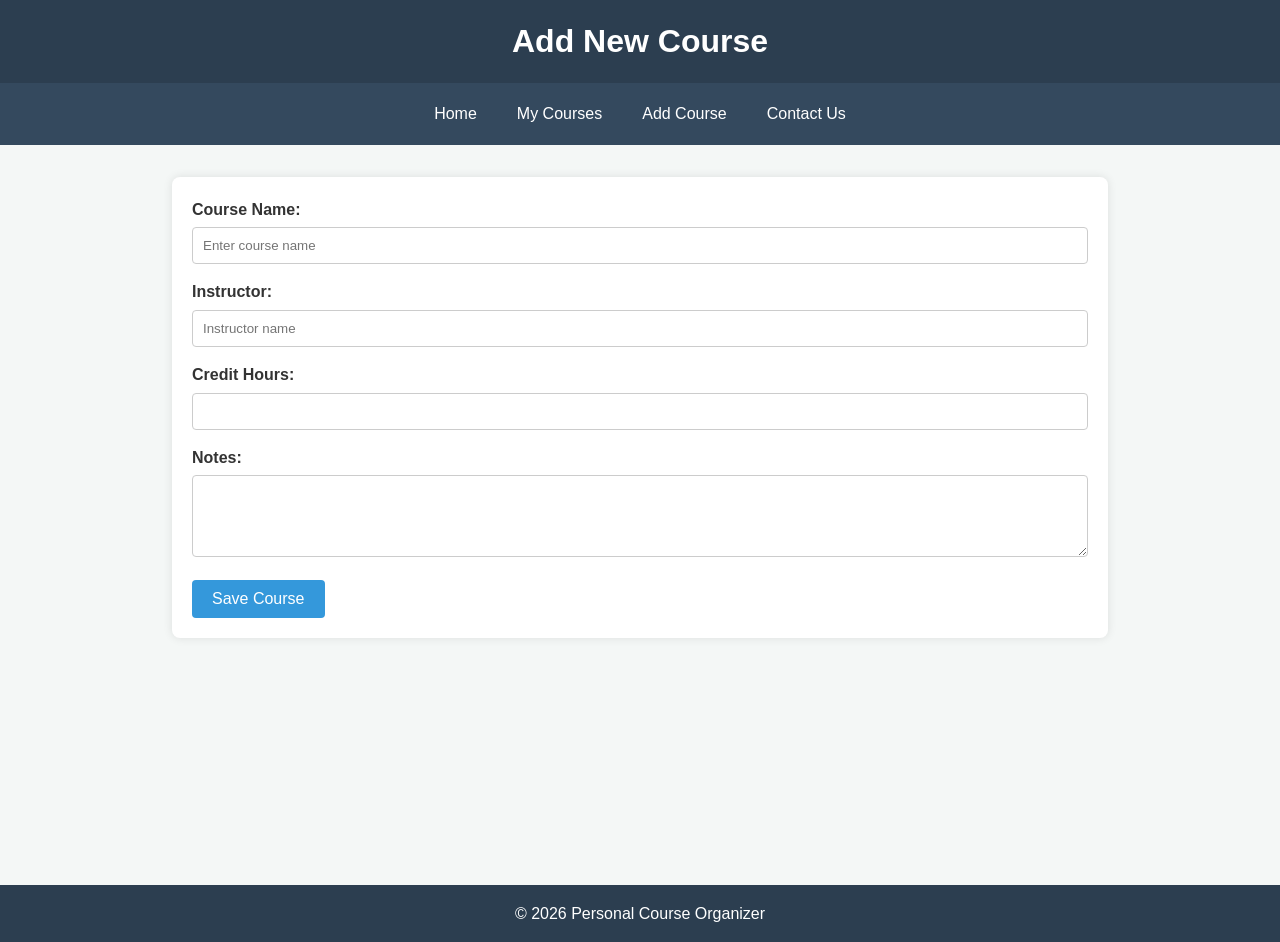
==== add-course.html @ c050646a "Add files via upload" ====
<!DOCTYPE html>
<html lang="en">
<head>
    <meta charset="UTF-8">
    <title>Add Course</title>
    <link rel="stylesheet" href="style.css">
</head>
<body>
    <header><h1>Add New Course</h1></header>
    <nav>
        <a href="index.html">Home</a>
        <a href="my-courses.html">My Courses</a>
        <a href="add-course.html">Add Course</a>
        <a href="contact.html">Contact Us</a>
    </nav>
    <main>
        <form>
            <div class="form-group">
                <label>Course Name:</label>
                <input type="text" placeholder="Enter course name" required>
            </div>
            <div class="form-group">
                <label>Instructor:</label>
                <input type="text" placeholder="Instructor name">
            </div>
            <div class="form-group">
                <label>Credit Hours:</label>
                <input type="number" min="1" max="5">
            </div>
            <div class="form-group">
                <label>Notes:</label>
                <textarea rows="4"></textarea>
            </div>
            <button type="submit">Save Course</button>
        </form>
    </main>
    <footer><p>&copy; 2026 Personal Course Organizer</p></footer>
</body>
</html>
---- style.css ----
/* الألوان العامة */
:root {
    --main-color: #2c3e50;
    --accent-color: #3498db;
    --bg-color: #f4f7f6;
    --text-color: #333;
    --white: #ffffff;
}

* {
    box-sizing: border-box;
    margin: 0;
    padding: 0;
    font-family: 'Segoe UI', Tahoma, Geneva, Verdana, sans-serif;
}

body {
    background-color: var(--bg-color);
    color: var(--text-color);
    line-height: 1.6;
}

/* Header & Nav */
header {
    background-color: var(--main-color);
    color: var(--white);
    padding: 1rem 0;
    text-align: center;
}

nav {
    background: #34495e;
    display: flex;
    justify-content: center;
    padding: 0.5rem;
    position: sticky;
    top: 0;
}

nav a {
    color: white;
    text-decoration: none;
    padding: 10px 20px;
    transition: 0.3s;
}

nav a:hover {
    background-color: var(--accent-color);
    border-radius: 5px;
}

/* Main Content */
main {
    padding: 2rem;
    max-width: 1000px;
    margin: auto;
    min-height: 80vh;
}

/* Tables */
table {
    width: 100%;
    border-collapse: collapse;
    margin-top: 20px;
    background: white;
}

table, th, td {
    border: 1px solid #ddd;
}

th, td {
    padding: 12px;
    text-align: center;
}

th {
    background-color: var(--main-color);
    color: white;
}

tr:nth-child(even) { background-color: #f2f2f2; }

tr:hover { background-color: #e1f5fe; }

/* Forms */
form {
    background: white;
    padding: 20px;
    border-radius: 8px;
    box-shadow: 0 0 10px rgba(0,0,0,0.1);
}

.form-group { margin-bottom: 15px; }

label { display: block; margin-bottom: 5px; font-weight: bold; }

input, textarea {
    width: 100%;
    padding: 10px;
    border: 1px solid #ccc;
    border-radius: 4px;
}

button {
    background-color: var(--accent-color);
    color: white;
    border: none;
    padding: 10px 20px;
    cursor: pointer;
    border-radius: 4px;
    font-size: 16px;
}

button:hover { background-color: #2980b9; }

/* Footer */
footer {
    text-align: center;
    padding: 1rem;
    background: var(--main-color);
    color: white;
    margin-top: 20px;
}

/* Responsiveness */
@media (max-width: 600px) {
    nav { flex-direction: column; text-align: center; }
    table { font-size: 12px; }
}
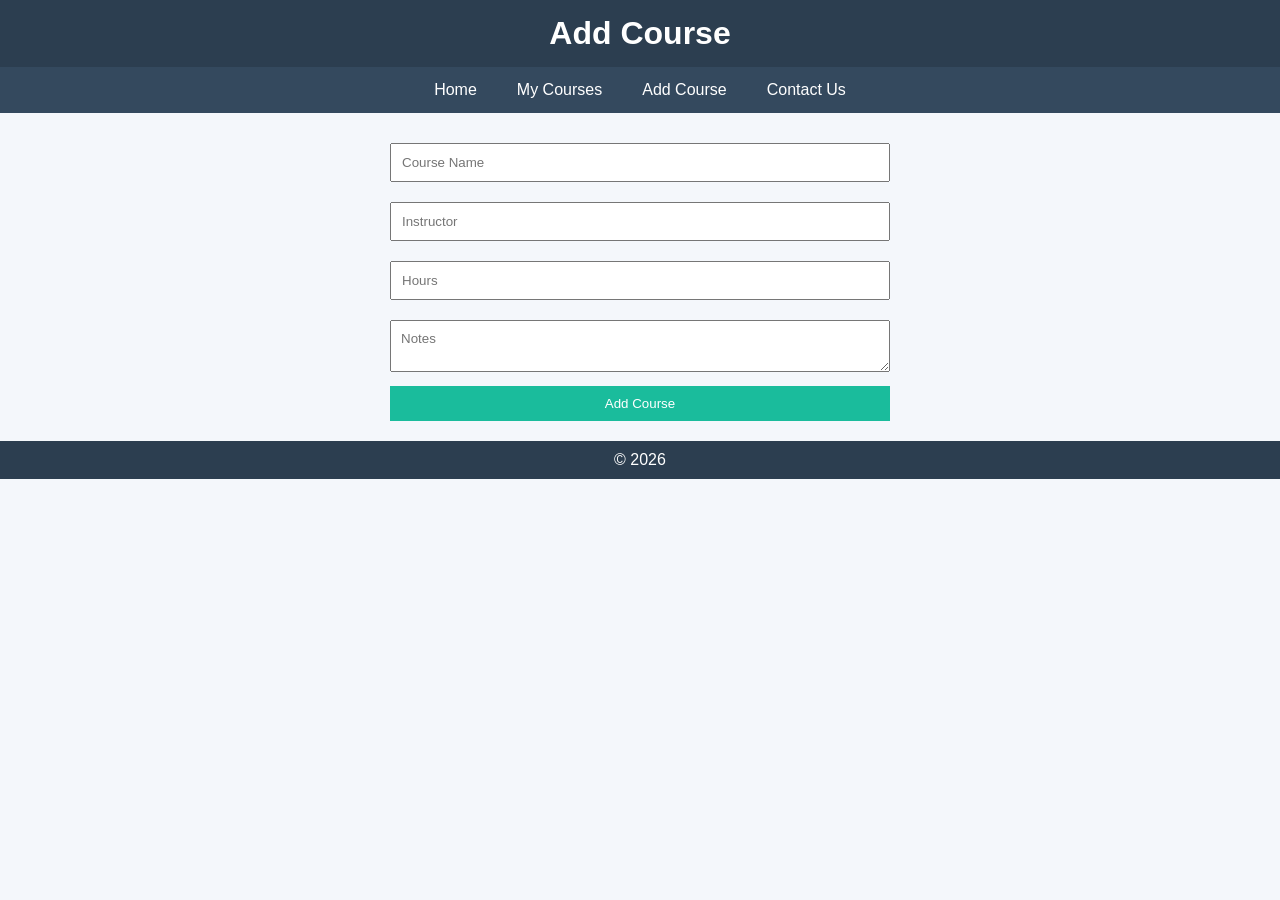
==== commit b124c73e: "Add files via upload" ====
--- a/add-course.html
+++ b/add-course.html
@@ -1,39 +1,37 @@
-<!DOCTYPE html>
-<html lang="en">
-<head>
-    <meta charset="UTF-8">
-    <title>Add Course</title>
-    <link rel="stylesheet" href="style.css">
-</head>
-<body>
-    <header><h1>Add New Course</h1></header>
-    <nav>
-        <a href="index.html">Home</a>
-        <a href="my-courses.html">My Courses</a>
-        <a href="add-course.html">Add Course</a>
-        <a href="contact.html">Contact Us</a>
-    </nav>
-    <main>
-        <form>
-            <div class="form-group">
-                <label>Course Name:</label>
-                <input type="text" placeholder="Enter course name" required>
-            </div>
-            <div class="form-group">
-                <label>Instructor:</label>
-                <input type="text" placeholder="Instructor name">
-            </div>
-            <div class="form-group">
-                <label>Credit Hours:</label>
-                <input type="number" min="1" max="5">
-            </div>
-            <div class="form-group">
-                <label>Notes:</label>
-                <textarea rows="4"></textarea>
-            </div>
-            <button type="submit">Save Course</button>
-        </form>
-    </main>
-    <footer><p>&copy; 2026 Personal Course Organizer</p></footer>
-</body>
+<!DOCTYPE html>
+<html>
+<head>
+    <title>Add Course</title>
+    <link rel="stylesheet" href="style.css">
+</head>
+<body>
+
+<header>
+    <h1>Add Course</h1>
+</header>
+
+<nav>
+    <a href="index.html">Home</a>
+    <a href="my-courses.html">My Courses</a>
+    <a href="add-course.html">Add Course</a>
+    <a href="contact.html">Contact Us</a>
+</nav>
+
+<main>
+    <section>
+        <form>
+            <input type="text" placeholder="Course Name" required>
+            <input type="text" placeholder="Instructor" required>
+            <input type="number" placeholder="Hours" required>
+            <textarea placeholder="Notes"></textarea>
+            <button type="submit">Add Course</button>
+        </form>
+    </section>
+</main>
+
+<footer>
+    <p>© 2026</p>
+</footer>
+
+</body>
 </html>
--- a/style.css
+++ b/style.css
@@ -1,130 +1,99 @@
-/* الألوان العامة */
-:root {
-    --main-color: #2c3e50;
-    --accent-color: #3498db;
-    --bg-color: #f4f7f6;
-    --text-color: #333;
-    --white: #ffffff;
-}
-
-* {
-    box-sizing: border-box;
-    margin: 0;
-    padding: 0;
-    font-family: 'Segoe UI', Tahoma, Geneva, Verdana, sans-serif;
-}
-
-body {
-    background-color: var(--bg-color);
-    color: var(--text-color);
-    line-height: 1.6;
-}
-
-/* Header & Nav */
-header {
-    background-color: var(--main-color);
-    color: var(--white);
-    padding: 1rem 0;
-    text-align: center;
-}
-
-nav {
-    background: #34495e;
-    display: flex;
-    justify-content: center;
-    padding: 0.5rem;
-    position: sticky;
-    top: 0;
-}
-
-nav a {
-    color: white;
-    text-decoration: none;
-    padding: 10px 20px;
-    transition: 0.3s;
-}
-
-nav a:hover {
-    background-color: var(--accent-color);
-    border-radius: 5px;
-}
-
-/* Main Content */
-main {
-    padding: 2rem;
-    max-width: 1000px;
-    margin: auto;
-    min-height: 80vh;
-}
-
-/* Tables */
-table {
-    width: 100%;
-    border-collapse: collapse;
-    margin-top: 20px;
-    background: white;
-}
-
-table, th, td {
-    border: 1px solid #ddd;
-}
-
-th, td {
-    padding: 12px;
-    text-align: center;
-}
-
-th {
-    background-color: var(--main-color);
-    color: white;
-}
-
-tr:nth-child(even) { background-color: #f2f2f2; }
-
-tr:hover { background-color: #e1f5fe; }
-
-/* Forms */
-form {
-    background: white;
-    padding: 20px;
-    border-radius: 8px;
-    box-shadow: 0 0 10px rgba(0,0,0,0.1);
-}
-
-.form-group { margin-bottom: 15px; }
-
-label { display: block; margin-bottom: 5px; font-weight: bold; }
-
-input, textarea {
-    width: 100%;
-    padding: 10px;
-    border: 1px solid #ccc;
-    border-radius: 4px;
-}
-
-button {
-    background-color: var(--accent-color);
-    color: white;
-    border: none;
-    padding: 10px 20px;
-    cursor: pointer;
-    border-radius: 4px;
-    font-size: 16px;
-}
-
-button:hover { background-color: #2980b9; }
-
-/* Footer */
-footer {
-    text-align: center;
-    padding: 1rem;
-    background: var(--main-color);
-    color: white;
-    margin-top: 20px;
-}
-
-/* Responsiveness */
-@media (max-width: 600px) {
-    nav { flex-direction: column; text-align: center; }
-    table { font-size: 12px; }
+* {
+    margin: 0;
+    padding: 0;
+    box-sizing: border-box;
+    font-family: Arial, sans-serif;
+}
+
+body {
+    background-color: #f4f7fb;
+}
+
+header {
+    background: #2c3e50;
+    padding: 15px;
+    color: white;
+    text-align: center;
+}
+
+nav {
+    background: #34495e;
+    display: flex;
+    justify-content: center;
+}
+
+nav a {
+    color: white;
+    padding: 14px 20px;
+    text-decoration: none;
+    transition: 0.3s;
+}
+
+nav a:hover {
+    background: #1abc9c;
+}
+
+main {
+    padding: 20px;
+}
+
+footer {
+    background: #2c3e50;
+    color: white;
+    text-align: center;
+    padding: 10px;
+}
+
+table {
+    width: 100%;
+    border-collapse: collapse;
+    margin-top: 20px;
+}
+
+table, th, td {
+    border: 1px solid #ddd;
+}
+
+th {
+    background: #1abc9c;
+    color: white;
+}
+
+td, th {
+    padding: 10px;
+    text-align: center;
+}
+
+tr:hover {
+    background: #f1f1f1;
+}
+
+form {
+    max-width: 500px;
+    margin: auto;
+}
+
+input, textarea {
+    width: 100%;
+    padding: 10px;
+    margin: 10px 0;
+}
+
+button {
+    background: #1abc9c;
+    border: none;
+    padding: 10px;
+    color: white;
+    cursor: pointer;
+    width: 100%;
+}
+
+button:hover {
+    background: #16a085;
+}
+
+@media (max-width: 768px) {
+    nav {
+        flex-direction: column;
+    }
 }
